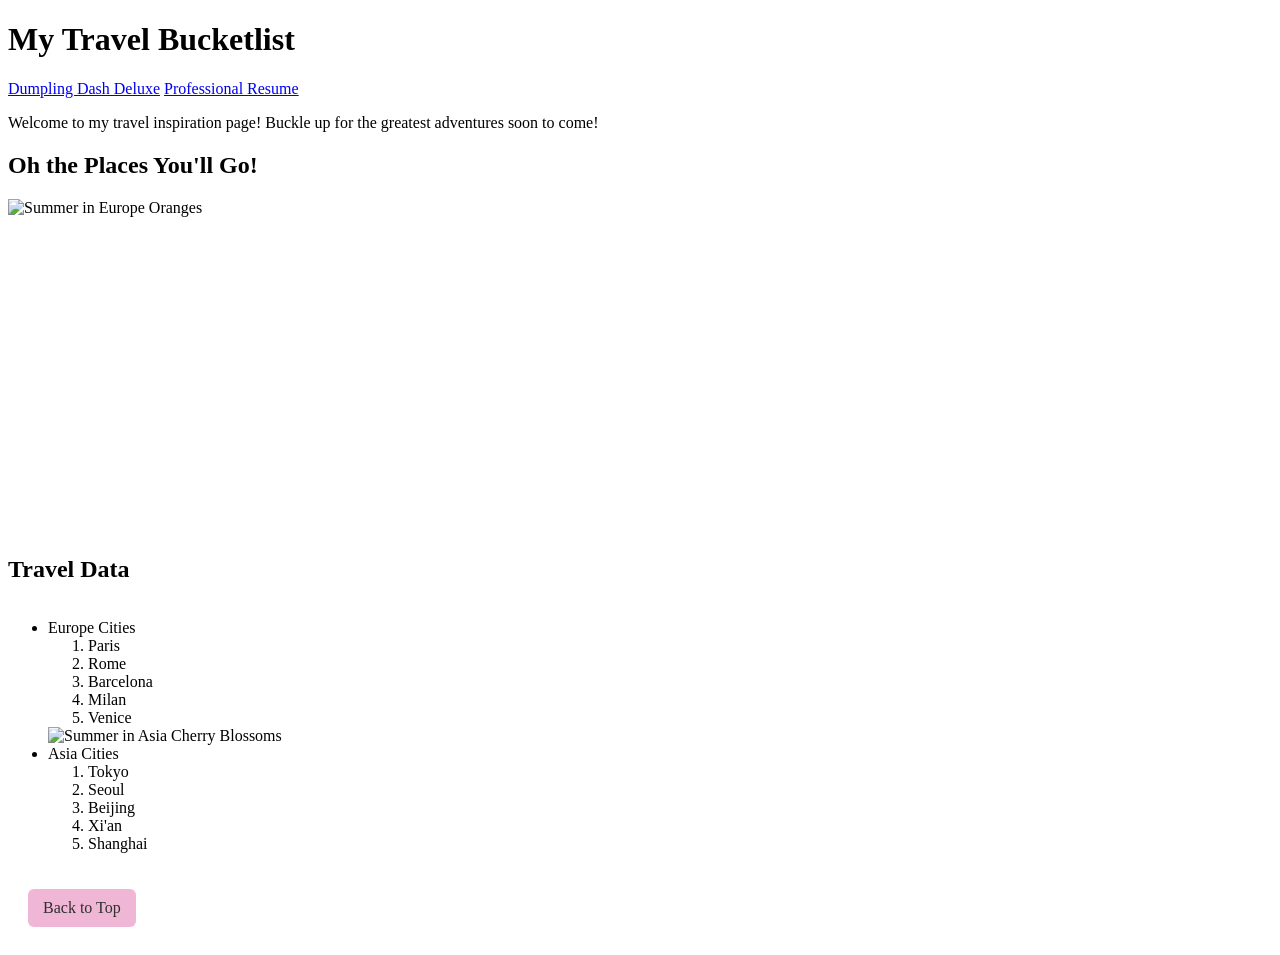
==== fromscratch.html @ 44f80eeb "Add files via upload" ====
<!DOCTYPE html>
<html lang="en">
  <head>
    <link rel="stylesheet" href="css/MyScratchStyles.css">
    <meta charset="UTF-8">
    <meta name="viewport" content="width=device-width, initial-scale=1.0">
    <title>Document</title>
  </head>
  <body id="top">
    <div class="page-wrapper">
      <div class="header">
        <h1 class="heading">My Travel Bucketlist</h1>
        <nav>
  <a href="http://127.0.0.1:5500/ai.html" target="_blank">Dumpling Dash Deluxe</a>
  <a href="http://127.0.0.1:5500/index.html" target="_blank">Professional Resume</a>
  
</nav>
        <p class="body-text">
          Welcome to my travel inspiration page!
          Buckle up for the greatest adventures soon to come!
        </p>
      </div>
 
      <div class="content-section">
        <h2 class="section-title">Oh the Places You'll Go!</h2>
        <img src="assets/img/Europe Photo.jpg" alt="Summer in Europe Oranges" style="width: 300px;">
      </div>

      <div class="video-section">
        <iframe width="560" height="315"
          src="https://www.youtube.com/embed/e2wm_VRROvA"
          title="YouTube video player"
          frameborder="0"
          allowfullscreen>
        </iframe>
        </div>

        <div class="tableau-section">
  <h2 class="section-title">Travel Data</h2>

  <!-- Outer wrapper forces the viz to stay within page bounds -->
  <div style="width: 100%; max-width: 100%; overflow: hidden;">
    <div class='tableauPlaceholder' id='viz1776302740762' style='position: relative; width: 100%;'>
      <noscript>
        <a href='#'>
          <img alt='Dashboard 1' src='https://public.tableau.com/static/images/CC/CCYMHJ45F/1_rss.png' style='border: none' />
        </a>
      </noscript>
      <object class='tableauViz' style='display:none;'>
        <param name='host_url' value='https%3A%2F%2Fpublic.tableau.com%2F' />
        <param name='embed_code_version' value='3' />
        <param name='path' value='shared/CCYMHJ45F' />
        <param name='toolbar' value='yes' />
        <param name='static_image' value='https://public.tableau.com/static/images/CC/CCYMHJ45F/1.png' />
        <param name='animate_transition' value='yes' />
        <param name='display_static_image' value='yes' />
        <param name='display_spinner' value='yes' />
        <param name='display_overlay' value='yes' />
        <param name='display_count' value='yes' />
        <param name='language' value='en-US' />
      </object>
    </div>
  </div>

  <script type='text/javascript'>
    var divElement = document.getElementById('viz1776302740762');
    var vizElement = divElement.getElementsByTagName('object')[0];

    function resizeViz() {
      var containerWidth = divElement.parentElement.offsetWidth;

      // Always fill the full container width
      vizElement.style.width = containerWidth + 'px';

      // Height scales proportionally based on your dashboard's aspect ratio
      // Your dashboard appears to be roughly 1000px wide x 900px tall — adjust if needed
      vizElement.style.height = Math.round(containerWidth * 0.9) + 'px';
    }

    resizeViz();

    // Also resize if the window changes (e.g. user resizes browser)
    window.addEventListener('resize', resizeViz);

    var scriptElement = document.createElement('script');
    scriptElement.src = 'https://public.tableau.com/javascripts/api/viz_v1.js';
    vizElement.parentNode.insertBefore(scriptElement, vizElement);
  </script>
</div>

      <div class="lists-section">
        <ul>
          <li class="bold-item">Europe Cities
            <ol>
              <li>Paris</li>
              <li>Rome</li>
              <li>Barcelona</li>
              <li>Milan</li>
              <li>Venice</li>
            </ol>
          </li>

          <img src="assets/img/AsiaPhoto.jpg" alt="Summer in Asia Cherry Blossoms" style="width: 300px;">

          <li class="bold-item">Asia Cities
            <ol>
              <li>Tokyo</li>
              <li>Seoul</li>
              <li>Beijing</li>
              <li>Xi'an</li>
              <li>Shanghai</li>
            </ol>
          </li>
        </ul>
      </div>

      <footer>
      <a href="#top" style="display:inline-block; margin:20px; padding:10px 15px; background:#f0b6d5; color:#2f2f2f; text-decoration:none; border-radius:6px;">
          Back to Top
        </a>
      </footer>

    </div>
  </body>
</html>
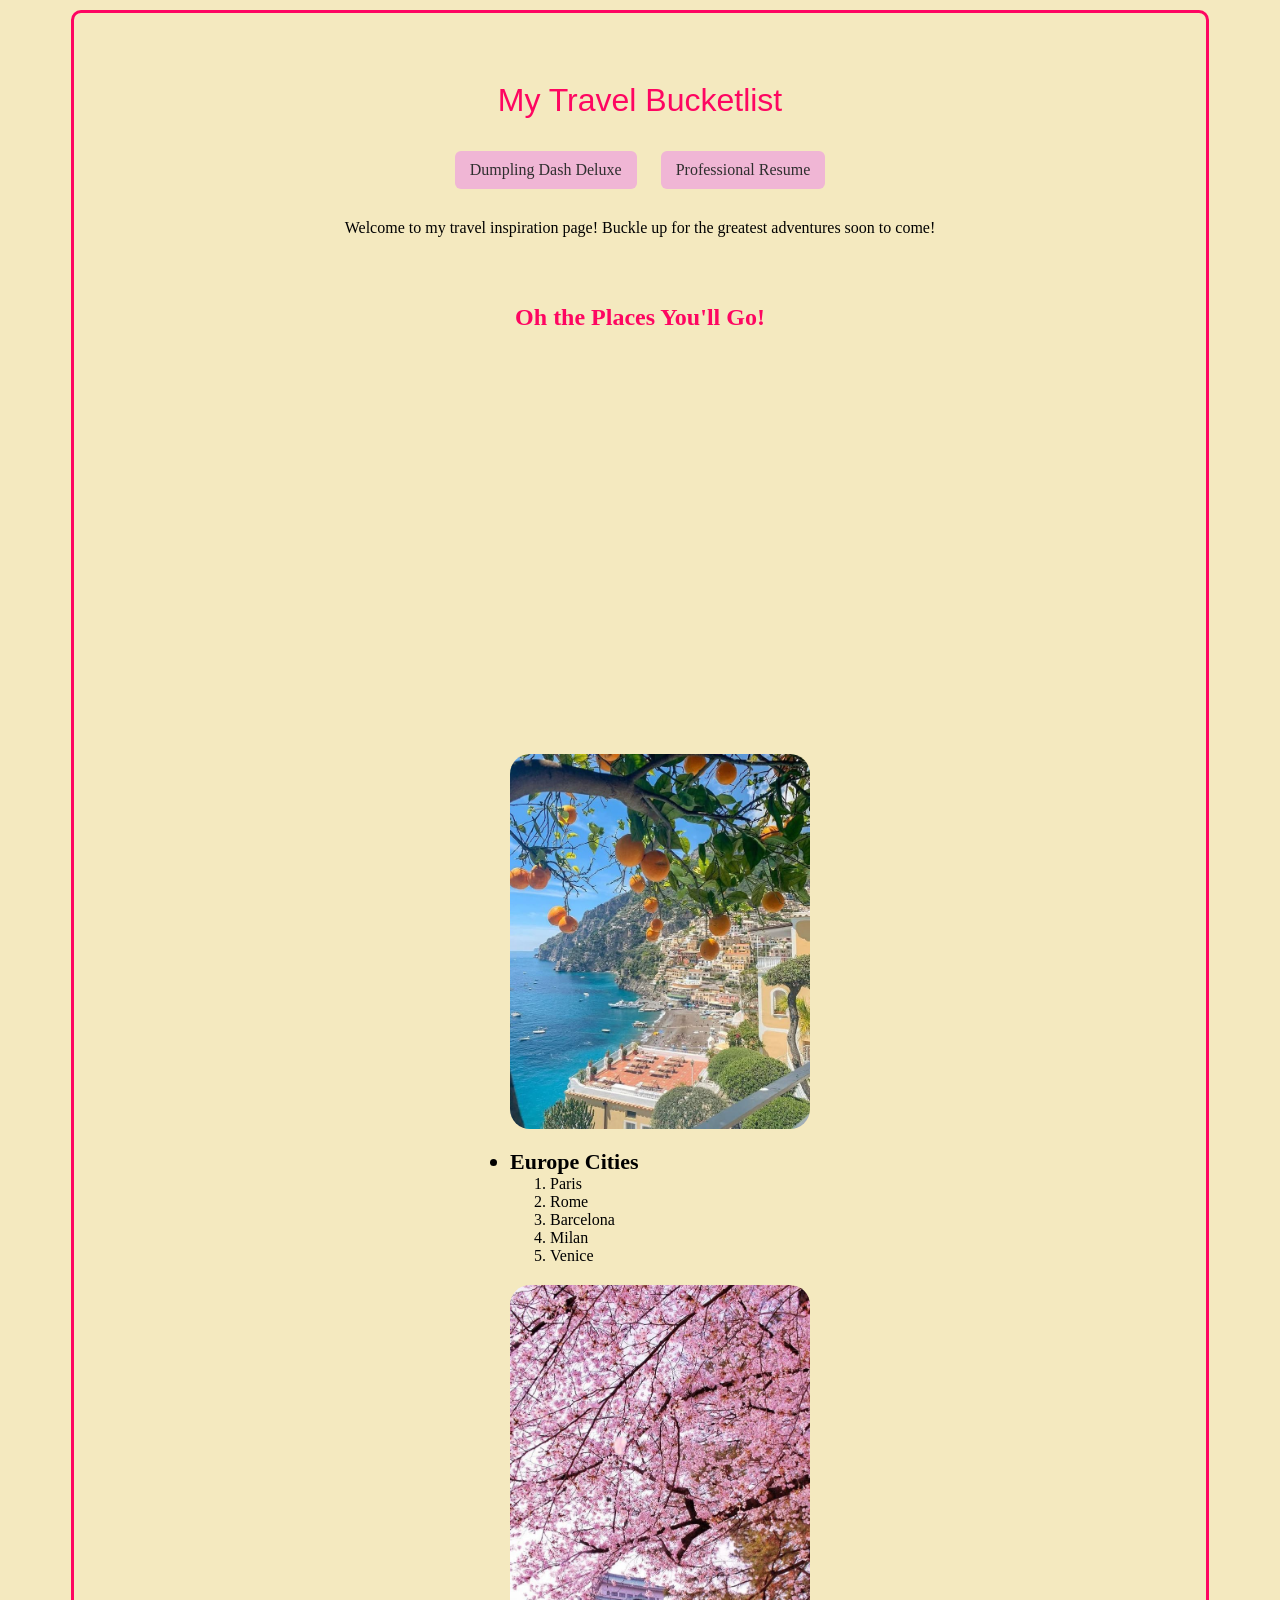
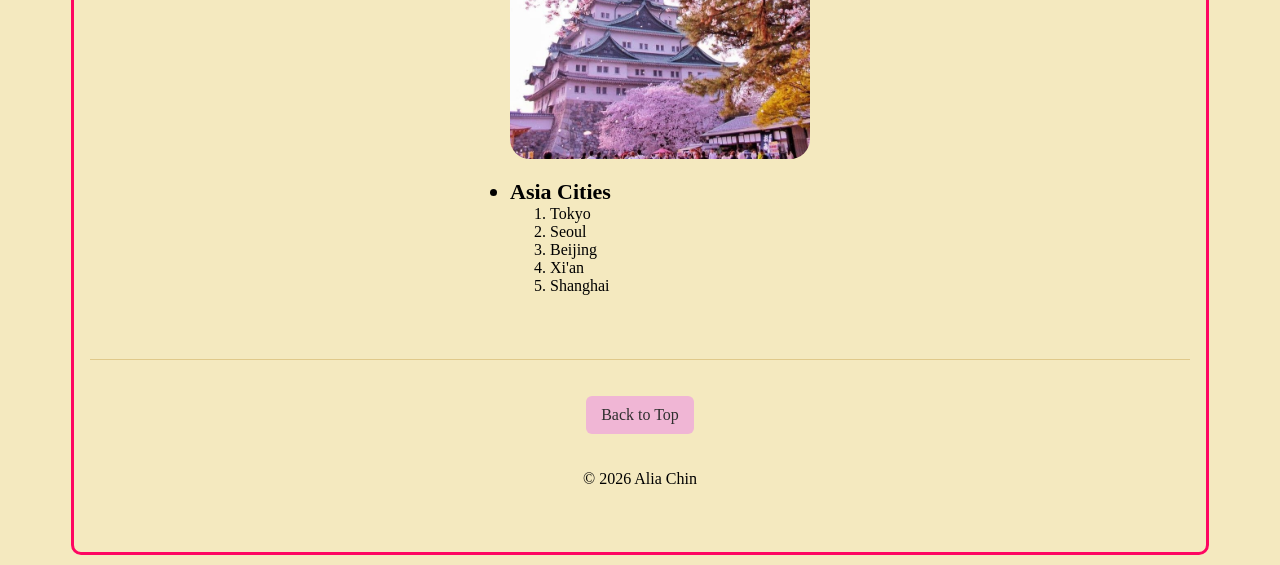
==== commit bbd60dbd: "Add files via upload" ====
--- a/fromscratch.html
+++ b/fromscratch.html
@@ -4,26 +4,25 @@
     <link rel="stylesheet" href="css/MyScratchStyles.css">
     <meta charset="UTF-8">
     <meta name="viewport" content="width=device-width, initial-scale=1.0">
-    <title>Document</title>
+    <title>My Travel Bucketlist</title>
   </head>
   <body id="top">
     <div class="page-wrapper">
+
       <div class="header">
         <h1 class="heading">My Travel Bucketlist</h1>
         <nav>
-  <a href="http://127.0.0.1:5500/ai.html" target="_blank">Dumpling Dash Deluxe</a>
-  <a href="http://127.0.0.1:5500/index.html" target="_blank">Professional Resume</a>
-  
-</nav>
+          <a href="ai.html" target="_blank">Dumpling Dash Deluxe</a>
+          <a href="index.html" target="_blank">Professional Resume</a>
+        </nav>
         <p class="body-text">
           Welcome to my travel inspiration page!
           Buckle up for the greatest adventures soon to come!
         </p>
       </div>
- 
+
       <div class="content-section">
         <h2 class="section-title">Oh the Places You'll Go!</h2>
-        <img src="assets/img/Europe Photo.jpg" alt="Summer in Europe Oranges" style="width: 300px;">
       </div>
 
       <div class="video-section">
@@ -33,63 +32,47 @@
           frameborder="0"
           allowfullscreen>
         </iframe>
+      </div>
+
+      <div class="tableau-section">
+        <div style="display: flex; justify-content: center; width: 100%; max-width: 1000px; margin: 0 auto;">
+          <div class='tableauPlaceholder' id='viz1776364046884' style='position: relative'>
+            <noscript>
+              <a href='#'>
+                <img alt=' ' src='https://public.tableau.com/static/images/Tr/TravelSummaryDashboard/TravelSummary/1_rss.png' style='border: none' />
+              </a>
+            </noscript>
+            <object class='tableauViz' style='display:none;'>
+              <param name='host_url' value='https%3A%2F%2Fpublic.tableau.com%2F' />
+              <param name='embed_code_version' value='3' />
+              <param name='site_root' value='' />
+              <param name='name' value='TravelSummaryDashboard&#47;TravelSummary' />
+              <param name='tabs' value='no' />
+              <param name='toolbar' value='yes' />
+              <param name='static_image' value='https://public.tableau.com/static/images/Tr/TravelSummaryDashboard/TravelSummary/1.png' />
+              <param name='animate_transition' value='yes' />
+              <param name='display_static_image' value='yes' />
+              <param name='display_spinner' value='yes' />
+              <param name='display_overlay' value='yes' />
+              <param name='display_count' value='yes' />
+              <param name='language' value='en-US' />
+            </object>
+          </div>
+          <script type='text/javascript'>
+            var divElement = document.getElementById('viz1776364046884');
+            var vizElement = divElement.getElementsByTagName('object')[0];
+            vizElement.style.width = '1000px';
+            vizElement.style.height = '827px';
+            var scriptElement = document.createElement('script');
+            scriptElement.src = 'https://public.tableau.com/javascripts/api/viz_v1.js';
+            vizElement.parentNode.insertBefore(scriptElement, vizElement);
+          </script>
         </div>
-
-        <div class="tableau-section">
-  <h2 class="section-title">Travel Data</h2>
-
-  <!-- Outer wrapper forces the viz to stay within page bounds -->
-  <div style="width: 100%; max-width: 100%; overflow: hidden;">
-    <div class='tableauPlaceholder' id='viz1776302740762' style='position: relative; width: 100%;'>
-      <noscript>
-        <a href='#'>
-          <img alt='Dashboard 1' src='https://public.tableau.com/static/images/CC/CCYMHJ45F/1_rss.png' style='border: none' />
-        </a>
-      </noscript>
-      <object class='tableauViz' style='display:none;'>
-        <param name='host_url' value='https%3A%2F%2Fpublic.tableau.com%2F' />
-        <param name='embed_code_version' value='3' />
-        <param name='path' value='shared/CCYMHJ45F' />
-        <param name='toolbar' value='yes' />
-        <param name='static_image' value='https://public.tableau.com/static/images/CC/CCYMHJ45F/1.png' />
-        <param name='animate_transition' value='yes' />
-        <param name='display_static_image' value='yes' />
-        <param name='display_spinner' value='yes' />
-        <param name='display_overlay' value='yes' />
-        <param name='display_count' value='yes' />
-        <param name='language' value='en-US' />
-      </object>
-    </div>
-  </div>
-
-  <script type='text/javascript'>
-    var divElement = document.getElementById('viz1776302740762');
-    var vizElement = divElement.getElementsByTagName('object')[0];
-
-    function resizeViz() {
-      var containerWidth = divElement.parentElement.offsetWidth;
-
-      // Always fill the full container width
-      vizElement.style.width = containerWidth + 'px';
-
-      // Height scales proportionally based on your dashboard's aspect ratio
-      // Your dashboard appears to be roughly 1000px wide x 900px tall — adjust if needed
-      vizElement.style.height = Math.round(containerWidth * 0.9) + 'px';
-    }
-
-    resizeViz();
-
-    // Also resize if the window changes (e.g. user resizes browser)
-    window.addEventListener('resize', resizeViz);
-
-    var scriptElement = document.createElement('script');
-    scriptElement.src = 'https://public.tableau.com/javascripts/api/viz_v1.js';
-    vizElement.parentNode.insertBefore(scriptElement, vizElement);
-  </script>
-</div>
+      </div>
 
       <div class="lists-section">
         <ul>
+          <img src="assets/img/Europe Photo.jpg" alt="Summer in Europe Oranges" style="width: 300px;">
           <li class="bold-item">Europe Cities
             <ol>
               <li>Paris</li>
@@ -101,7 +84,6 @@
           </li>
 
           <img src="assets/img/AsiaPhoto.jpg" alt="Summer in Asia Cherry Blossoms" style="width: 300px;">
-
           <li class="bold-item">Asia Cities
             <ol>
               <li>Tokyo</li>
@@ -115,9 +97,10 @@
       </div>
 
       <footer>
-      <a href="#top" style="display:inline-block; margin:20px; padding:10px 15px; background:#f0b6d5; color:#2f2f2f; text-decoration:none; border-radius:6px;">
+        <a href="#top" style="display:inline-block; margin:20px; padding:10px 15px; background:#f0b6d5; color:#2f2f2f; text-decoration:none; border-radius:6px;">
           Back to Top
         </a>
+        <p>&copy; 2026 Alia Chin</p>
       </footer>
 
     </div>
--- a/css/MyScratchStyles.css
+++ b/css/MyScratchStyles.css
@@ -0,0 +1,113 @@
+body {
+  background-color: #f4e9bf;
+  text-align: center;
+  margin: 0;
+}
+
+.heading {
+  font-family: 'Gill Sans', 'Gill Sans MT', Calibri, 'Trebuchet MS', sans-serif;
+  color: #fe0661;
+  font-weight: 300;
+}
+
+.body-text {
+  font-family: Georgia, serif;
+  color: #020202;
+  line-height: 1.6;
+}
+
+.bold-item {
+  font-weight: bold;
+  font-size: 22px;
+}
+
+.bold-item ol li {
+  font-weight: normal;
+  font-size: 16px;
+}
+
+img {
+  display: block;
+  margin: 20px auto;
+  max-width: 100%;
+  height: auto;
+  border-radius: 20px;
+}
+
+ul, ol {
+  text-align: left;
+}
+
+.section-title {
+  color: #fe0661;
+}
+
+
+.header {
+  padding: 2rem 1rem 1.5rem;
+}
+
+.content-section {
+  margin: 1.5rem auto;
+  max-width: 700px;
+}
+
+.video-section {
+  margin: 1.5rem auto;
+}
+
+iframe {
+  display: block;
+  margin: 0 auto;
+  max-width: 100%;
+  border-radius: 12px;
+}
+
+.lists-section {
+  display: inline-block;
+  text-align: left;
+  margin: 1rem auto 2rem;
+}
+
+footer {
+  margin-top: 1rem;
+  padding: 1rem 0 2rem;
+  border-top: 1px solid #e0c98a;
+}
+.page-wrapper {
+  max-width: 1100px;
+  margin: 10px auto;
+  border: 3px solid #fe0661;
+  border-radius: 10px;
+  padding: 1rem;
+  overflow: hidden;
+}
+.tableau-section {
+  margin: 1.5rem auto;
+  max-width: 800px;
+}
+
+.tableauPlaceholder,
+.tableauViz {
+  border-radius: 12px;
+  overflow: hidden;
+}
+a {
+  display: inline-block;
+  margin: 10px;
+  padding: 10px 15px;
+  background: #f0b6d5;
+  color: #2f2f2f;
+  text-decoration: none;
+  border-radius: 6px;
+}
+.back-to-top {
+  display: inline-block;
+  margin: 20px;
+  padding: 10px 15px;
+  background: #f0b6d5;
+  color: #2f2f2f;
+  text-decoration: none;
+  border-radius: 6px;
+  transition: background-color 0.3s ease;
+}
